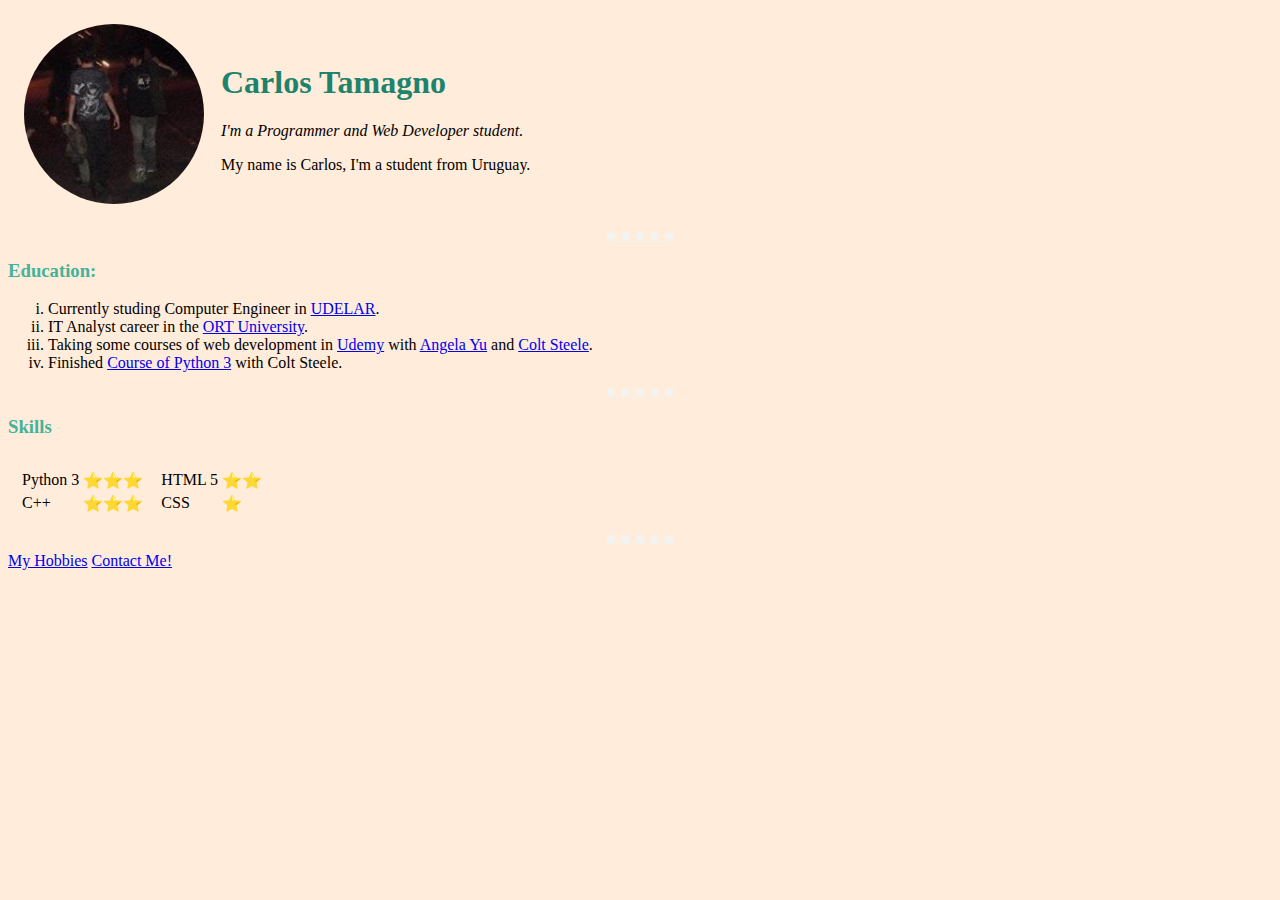
==== index.html @ 04fc593d "Add files via upload" ====
<!DOCTYPE html>
<html lang="en" dir="ltr">

<head>
  <meta charset="utf-8">
  <title>Carlos Tamagno</title>
  <link rel="stylesheet" href="css/styles.css">
</head>

<body>
  <table cellspacing="15">
    <tr>
      <td><img class="profilepic" src="images/profile pic.jpg" alt="CarlosT Profile Picture"></td>
      <td>
        <h1>Carlos Tamagno</h1>
        <p><em>I'm a Programmer and Web Developer student.</em></p>
        <p>My name is Carlos, I'm a student from Uruguay.</p>
      </td>
    </tr>
  </table>
  <hr>
  <h3>Education:</h3>
  <ol type="i">
    <li>Currently studing Computer Engineer in <a href="https://www.fing.edu.uy/">UDELAR</a>.</li>
    <li>IT Analyst career in the <a href="https://fi.ort.edu.uy/">ORT University</a>.</li>
    <li>Taking some courses of web development in <a href="https://www.udemy.com/">Udemy</a> with <a href="https://www.udemy.com/user/4b4368a3-b5c8-4529-aa65-2056ec31f37e/">Angela Yu</a> and <a href="https://www.udemy.com/user/coltsteele/">Colt
        Steele</a>.</li>
    <li>Finished <a href="https://www.udemy.com/course/the-modern-python3-bootcamp/">Course of Python 3</a> with Colt Steele.</li>
  </ol>
  <hr>
  <h3>Skills</h3>
  <table cellspacing="10">
    <tr>
      <td>
        <table>
          <tr>
            <td>Python 3</td>
            <td>⭐⭐⭐</td>
          </tr>
          <tr>
            <td>C++</td>
            <td>⭐⭐⭐</td>
          </tr>
        </table>
      </td>
      <td>
        <table>
          <tr>
            <td>HTML 5</td>
            <td>⭐⭐</td>
          </tr>
          <tr>
            <td>CSS</td>
            <td>⭐</td>
          </tr>
        </table>
      </td>
    </tr>

  </table>
  <hr>
  <a href="hobbies.html">My Hobbies</a> <a href="contact-me.html">Contact Me!</a>
</body>

</html>
---- css/styles.css ----
body {
  background-color: #ffecda;
}

hr {
  border-style: dotted;
  height: 0;
  border-top-width: 8px;
  border-color: rgb(243, 244, 241);
  width: 5%;
}

h1 {
  color: #1e836c
}

h3 {
  color: #45b29a
}

.profilepic {
  border-radius: 50%;
  height: 180px;
  width: 180px;
}
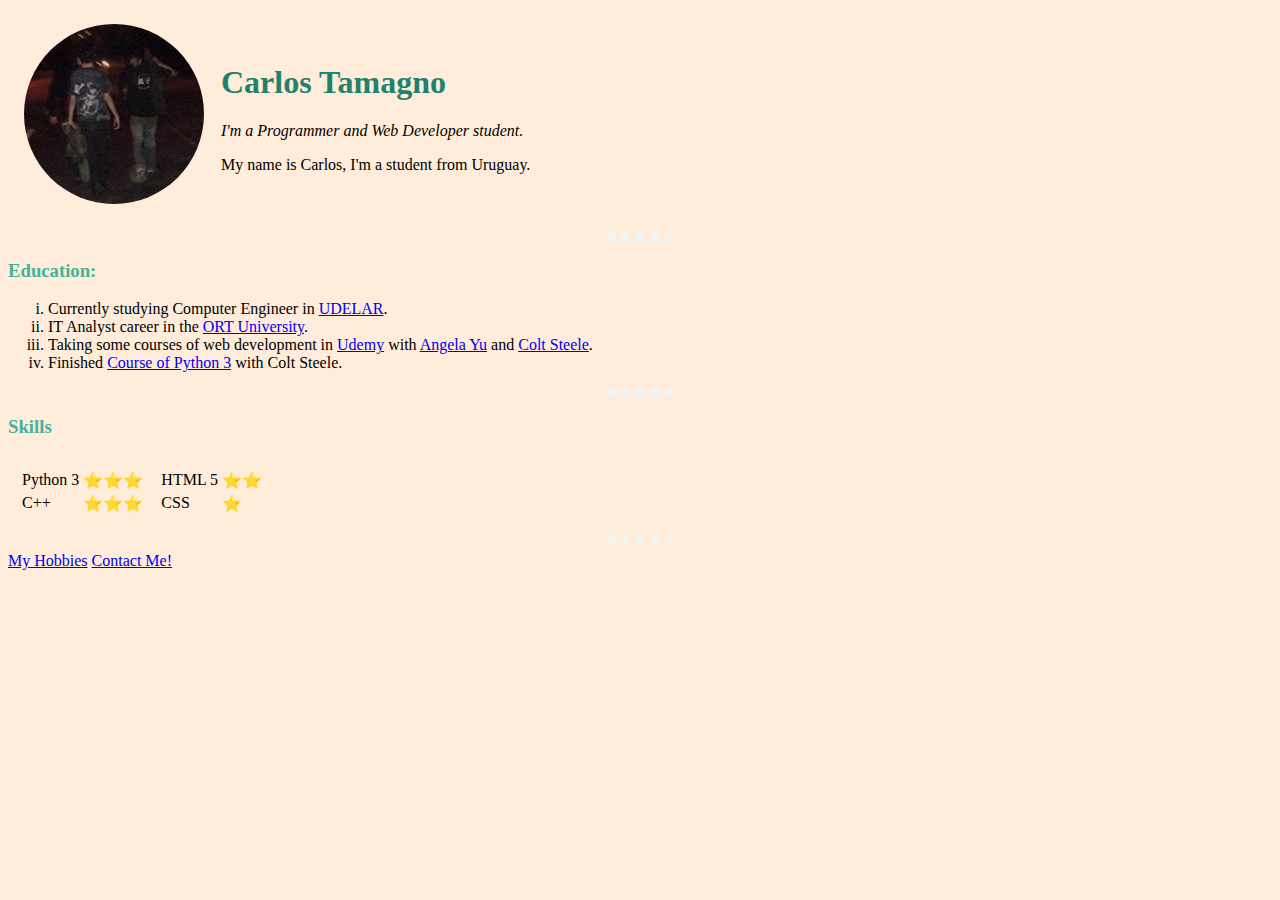
==== commit d3fb8b5b: "Update index.html" ====
--- a/index.html
+++ b/index.html
@@ -21,7 +21,7 @@
   <hr>
   <h3>Education:</h3>
   <ol type="i">
-    <li>Currently studing Computer Engineer in <a href="https://www.fing.edu.uy/">UDELAR</a>.</li>
+    <li>Currently studying Computer Engineer in <a href="https://www.fing.edu.uy/">UDELAR</a>.</li>
     <li>IT Analyst career in the <a href="https://fi.ort.edu.uy/">ORT University</a>.</li>
     <li>Taking some courses of web development in <a href="https://www.udemy.com/">Udemy</a> with <a href="https://www.udemy.com/user/4b4368a3-b5c8-4529-aa65-2056ec31f37e/">Angela Yu</a> and <a href="https://www.udemy.com/user/coltsteele/">Colt
         Steele</a>.</li>
